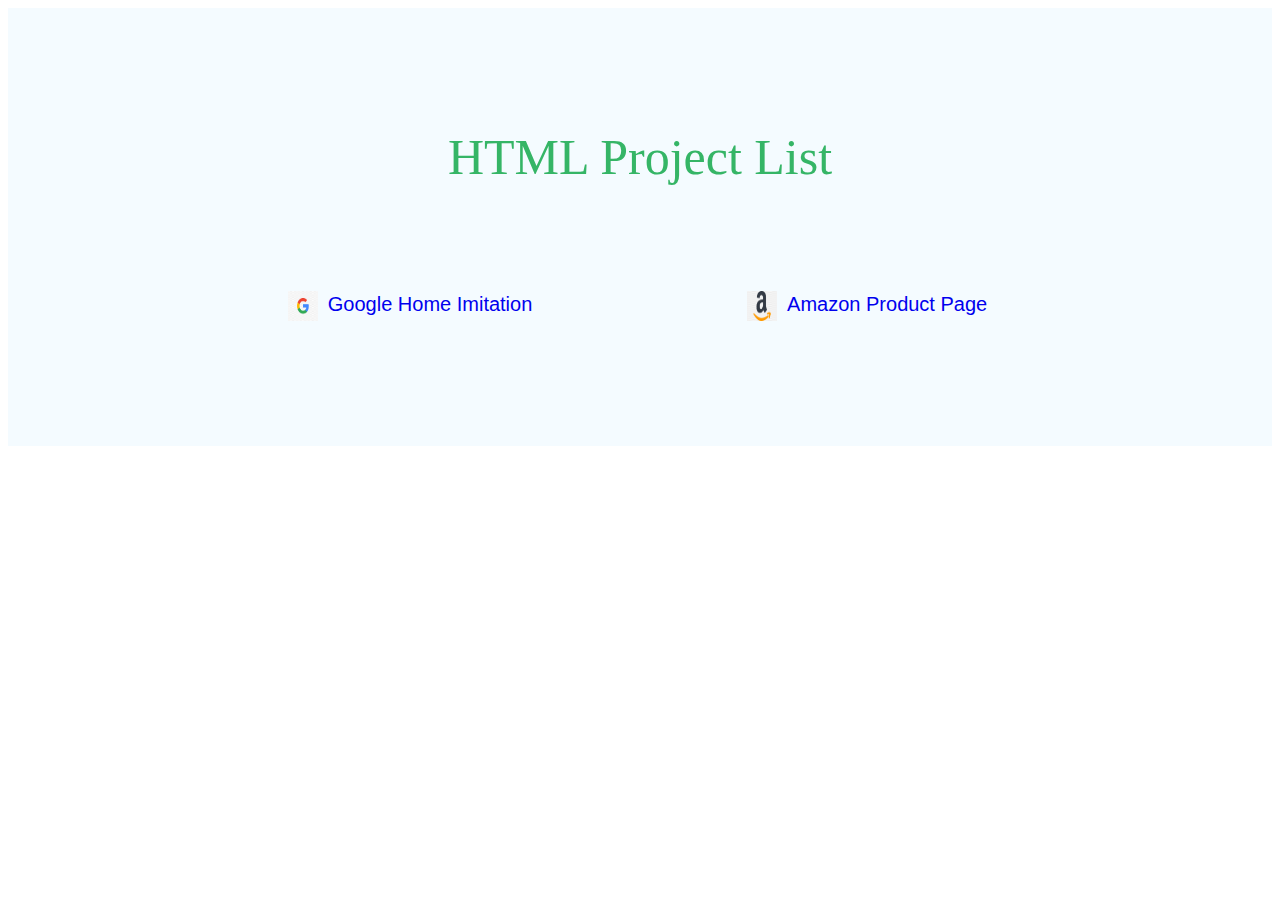
==== index.html @ 557df18e "amazon book page added" ====
<!DOCTYPE html>
<html lang="en">

<head>
    <meta charset="UTF-8">
    <title>Project List</title>
    <link rel="stylesheet" href="index.css">
</head>


<body>
    <div class="border page-wrapper">

        <div class="border main-title">HTML Project List</div>

        <div class="border project-container">
            <div class="border project-row">

                <!-- Define each project item -->
                <div class="border project-item">
                    <img class="border project-logo" src="./images/google_logo.webp" alt="Project 1">
                    <div class="border project-name">
                        <a class="border project-link" href="./google/google.html">Google Home Imitation</a>
                    </div>
                </div>

                <!-- Define each project item -->
                <div class="border project-item">
                    <img class="border project-logo" src="./images/amazon_logo.png" alt="Project 1">
                    <div class="border project-name">
                        <a class="border project-link" href="./amazon/index.html">Amazon Product Page</a>
                    </div>
                </div>

            </div>
        </div>

    </div>
</body>

</html>
---- index.css ----
body {
    text-align: center;
}

.border {
    border: 0px solid black;
}

.page-wrapper {
    display: block;
    text-align: center;
    /* background-color: #4e60e8; */
    background-color: #f3fbffe1;
    color: black;
    padding: 20px;
}

.main-title {
    font-size: 50px;
    font-family: 'Times New Roman', Times, serif;
    color: rgb(53, 181, 102);
    margin: 100px 0px 50px 0px;
}

.project-container {
    display: flex;
    flex-direction: column;
    margin: 100px 50px;

}

.project-row {
    display: flex;
    justify-content: space-evenly;
    align-items: center;
}

.project-item {
    display: flex;
}

.project-logo {
    width: 30px;
    height: 30px;
    margin-top: 5px;
    border-radius: 2%;
}

.project-name {
    font-size: 20px;
    color: black;
    font-family: "Comic Sans MS", "Comic Sans", cursive;
    font-family: Arial, Helvetica, sans-serif;
    padding: 7px 5px 10px 10px;
}

.project-link {
    text-decoration: none;
}
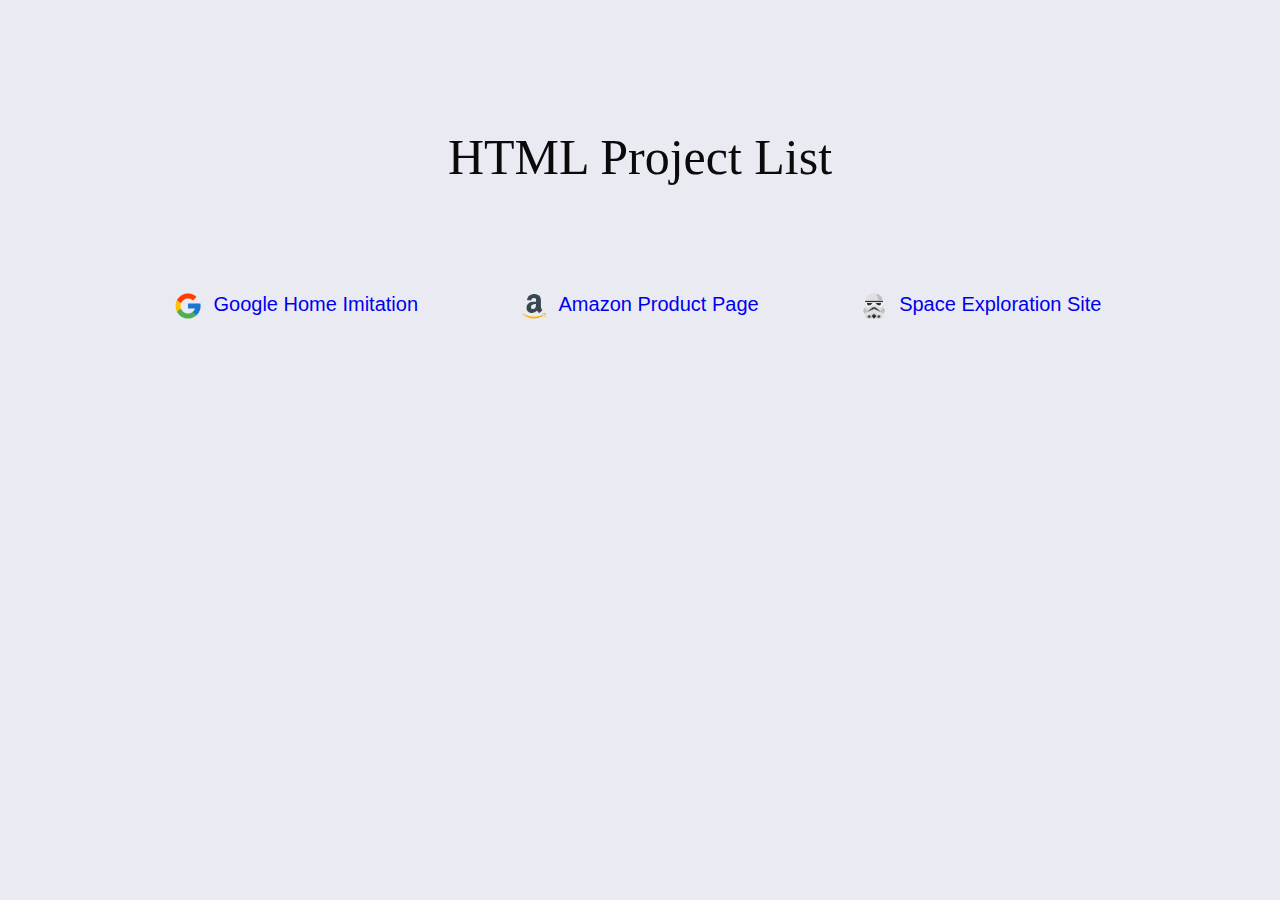
==== commit c8e32427: "space exploration added" ====
--- a/index.html
+++ b/index.html
@@ -16,19 +16,28 @@
         <div class="border project-container">
             <div class="border project-row">
 
-                <!-- Define each project item -->
+                <!-- Google Home Imitation -->
                 <div class="border project-item">
-                    <img class="border project-logo" src="./images/google_logo.webp" alt="Project 1">
+                    <img class="border project-logo" src="./images/Google.png" alt="Project 1">
                     <div class="border project-name">
                         <a class="border project-link" href="./google/google.html">Google Home Imitation</a>
                     </div>
                 </div>
 
-                <!-- Define each project item -->
+                <!-- Amazon Product Page -->
                 <div class="border project-item">
-                    <img class="border project-logo" src="./images/amazon_logo.png" alt="Project 1">
+                    <img class="border project-logo" src="./images/Amazon.png" alt="Project 1">
                     <div class="border project-name">
                         <a class="border project-link" href="./amazon/index.html">Amazon Product Page</a>
+                    </div>
+                </div>
+
+
+                <!-- Space exploration site-->
+                <div class="border project-item">
+                    <img class="border project-logo" src="./images/Stormtrooper.png" alt="Project 1">
+                    <div class="border project-name">
+                        <a class="border project-link" href="./space/index.html">Space Exploration Site</a>
                     </div>
                 </div>
 
--- a/index.css
+++ b/index.css
@@ -1,5 +1,6 @@
 body {
     text-align: center;
+    background-color: #eaeaf2;
 }
 
 .border {
@@ -10,7 +11,6 @@
     display: block;
     text-align: center;
     /* background-color: #4e60e8; */
-    background-color: #f3fbffe1;
     color: black;
     padding: 20px;
 }
@@ -18,7 +18,7 @@
 .main-title {
     font-size: 50px;
     font-family: 'Times New Roman', Times, serif;
-    color: rgb(53, 181, 102);
+    color: rgb(10, 10, 10);
     margin: 100px 0px 50px 0px;
 }
 
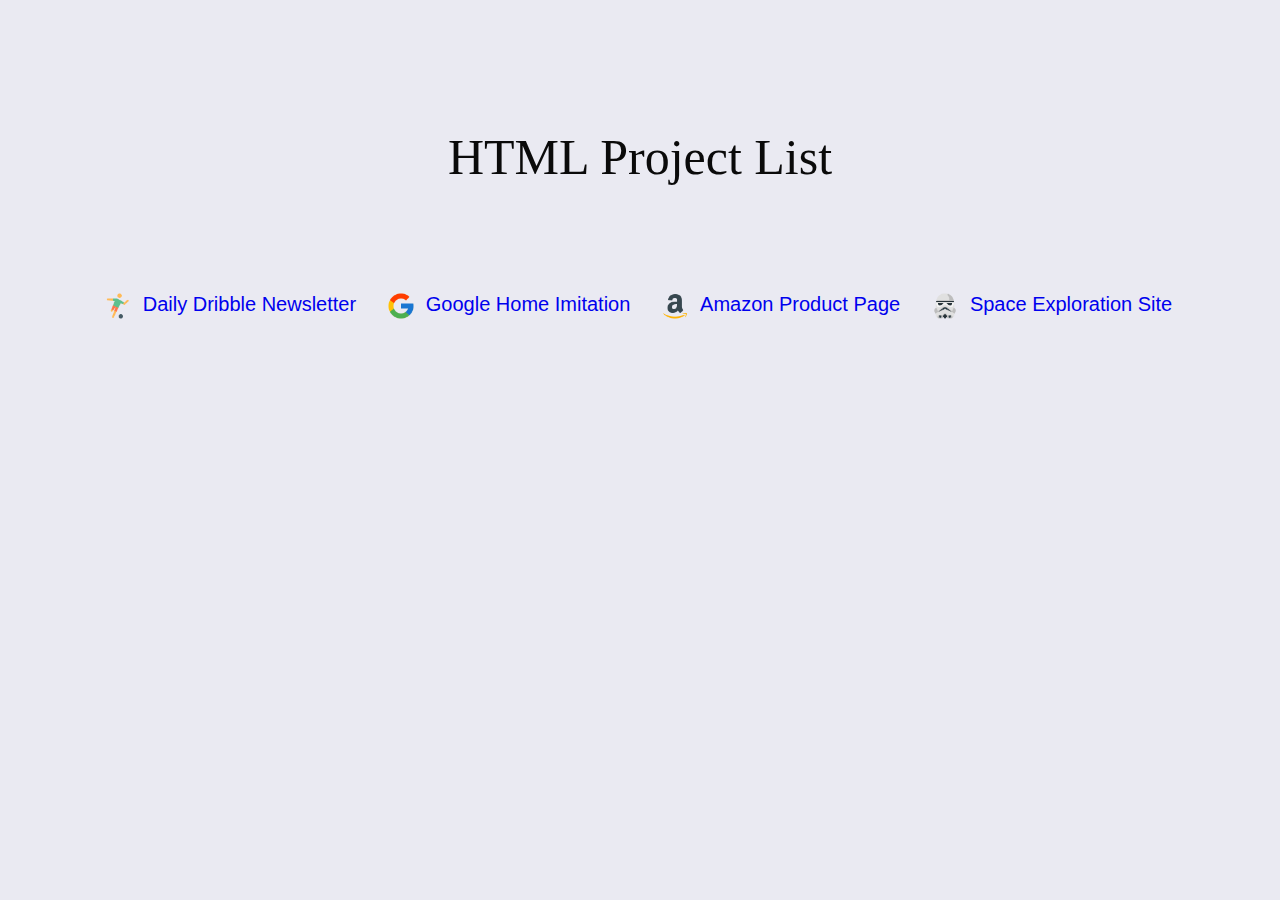
==== commit 59bbb976: "Dribble added!" ====
--- a/index.html
+++ b/index.html
@@ -16,9 +16,17 @@
         <div class="border project-container">
             <div class="border project-row">
 
+                <!-- Daily Dribble Newsletter-->
+                <div class="border project-item">
+                    <img class="border project-logo" src="./images/Soccer.png" alt="Stadium">
+                    <div class="border project-name">
+                        <a class="border project-link" href="./dribble/dribble.html">Daily Dribble Newsletter</a>
+                    </div>
+                </div>
+
                 <!-- Google Home Imitation -->
                 <div class="border project-item">
-                    <img class="border project-logo" src="./images/Google.png" alt="Project 1">
+                    <img class="border project-logo" src="./images/Google.png" alt="Google Logo">
                     <div class="border project-name">
                         <a class="border project-link" href="./google/google.html">Google Home Imitation</a>
                     </div>
@@ -26,7 +34,7 @@
 
                 <!-- Amazon Product Page -->
                 <div class="border project-item">
-                    <img class="border project-logo" src="./images/Amazon.png" alt="Project 1">
+                    <img class="border project-logo" src="./images/Amazon.png" alt="Amazon Logo">
                     <div class="border project-name">
                         <a class="border project-link" href="./amazon/index.html">Amazon Product Page</a>
                     </div>
@@ -35,11 +43,12 @@
 
                 <!-- Space exploration site-->
                 <div class="border project-item">
-                    <img class="border project-logo" src="./images/Stormtrooper.png" alt="Project 1">
+                    <img class="border project-logo" src="./images/Stormtrooper.png" alt="Stormtrooper">
                     <div class="border project-name">
                         <a class="border project-link" href="./space/index.html">Space Exploration Site</a>
                     </div>
                 </div>
+
 
             </div>
         </div>
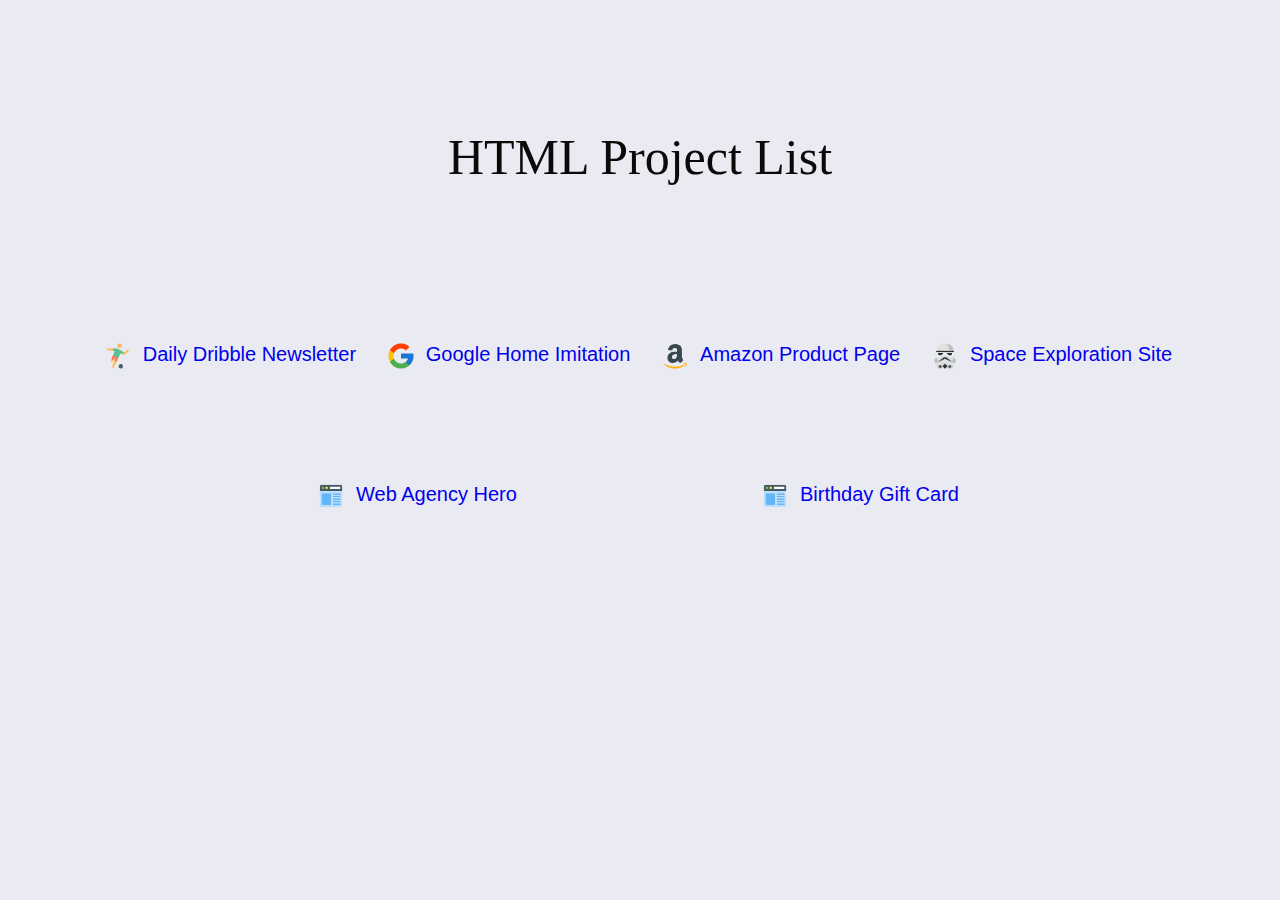
==== commit 2162280f: "Birthday Cart Web Agency" ====
--- a/index.html
+++ b/index.html
@@ -51,6 +51,28 @@
 
 
             </div>
+
+            <div class="border project-row">
+                <!-- Web Agency Hero-->
+                <div class="border project-item">
+                    <img class="border project-logo" src="./images/Web_design.png" alt="Stormtrooper">
+                    <div class="border project-name">
+                        <a class="border project-link" href="./webAgencyHero/index.html">Web Agency Hero</a>
+                    </div>
+                </div>
+
+                <!-- Birthday Gift Card-->
+                <div class="border project-item">
+                    <img class="border project-logo" src="./images/Web_design.png" alt="Stormtrooper">
+                    <div class="border project-name">
+                        <a class="border project-link" href="./BirthdaCard/index.html">Birthday Gift Card</a>
+                    </div>
+                </div>
+
+            </div>
+
+
+
         </div>
 
     </div>
--- a/index.css
+++ b/index.css
@@ -30,6 +30,7 @@
 }
 
 .project-row {
+    margin: 50px 0px;
     display: flex;
     justify-content: space-evenly;
     align-items: center;
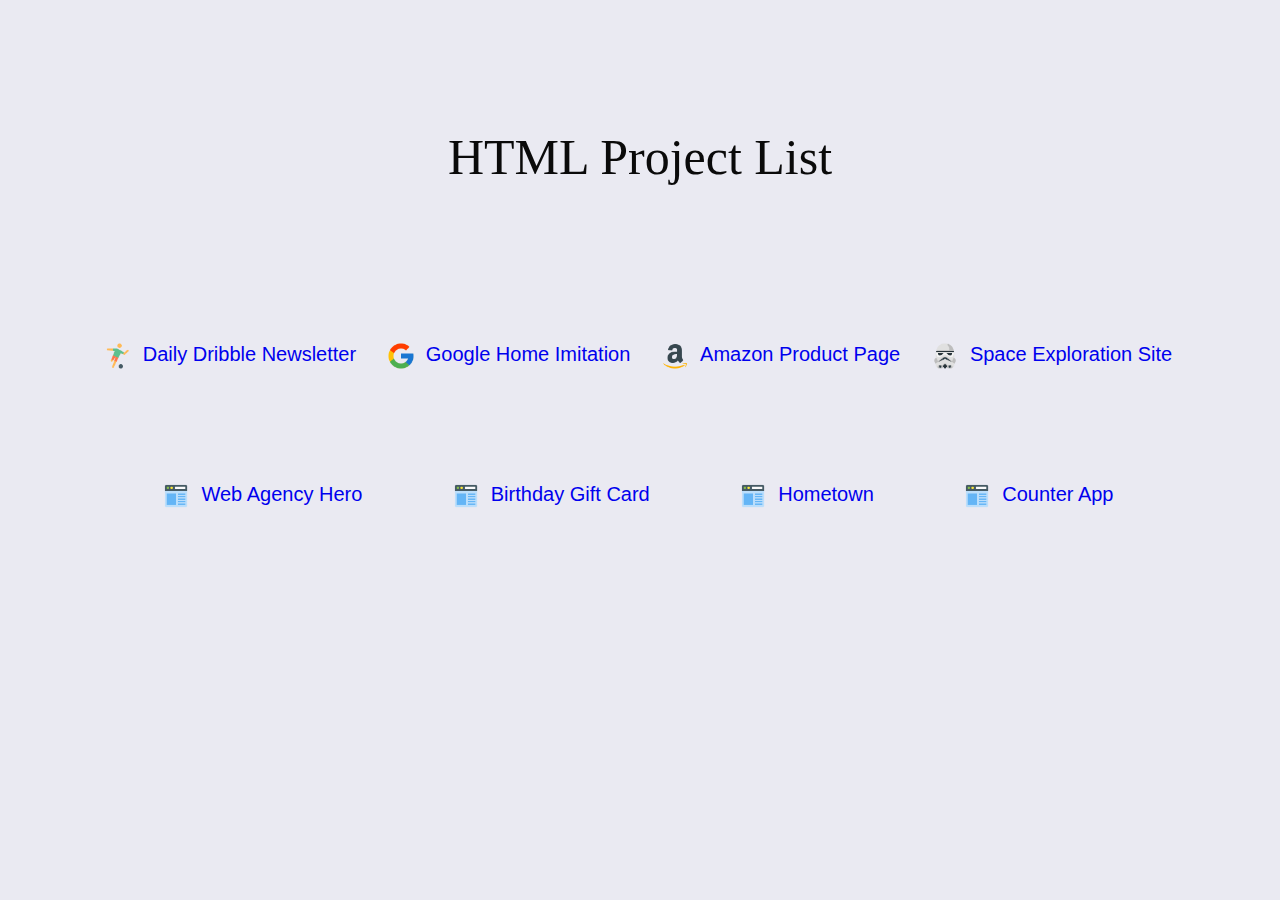
==== commit d9a88c64: "starting JS" ====
--- a/index.html
+++ b/index.html
@@ -69,6 +69,24 @@
                     </div>
                 </div>
 
+                <!-- Hometown: Tehran-->
+                <div class="border project-item">
+                    <img class="border project-logo" src="./images/Web_design.png" alt="Stormtrooper">
+                    <div class="border project-name">
+                        <a class="border project-link" href="./Tehran/index.html">Hometown</a>
+                    </div>
+                </div>
+
+                <!-- Counter App-->
+                <div class="border project-item">
+                    <img class="border project-logo" src="./images/Web_design.png" alt="Stormtrooper">
+                    <div class="border project-name">
+                        <a class="border project-link" href="./counterApp/index.html">Counter App</a>
+                    </div>
+                </div>
+
+
+
             </div>
 
 
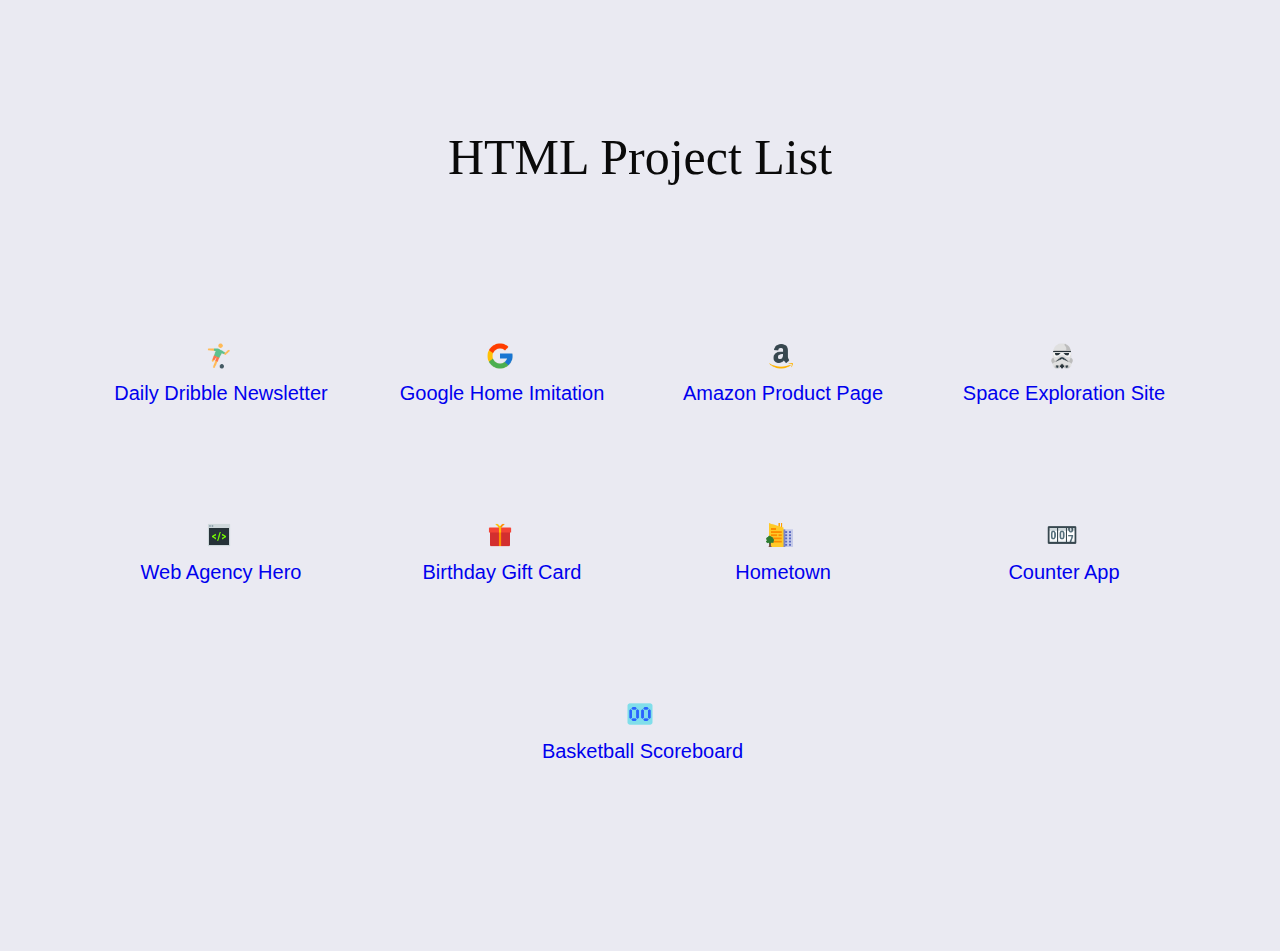
==== commit d2cafdc6: "index update" ====
--- a/index.html
+++ b/index.html
@@ -55,7 +55,7 @@
             <div class="border project-row">
                 <!-- Web Agency Hero-->
                 <div class="border project-item">
-                    <img class="border project-logo" src="./images/Web_design.png" alt="Stormtrooper">
+                    <img class="border project-logo" src="./images/web_agency.png" alt="Stormtrooper">
                     <div class="border project-name">
                         <a class="border project-link" href="./webAgencyHero/index.html">Web Agency Hero</a>
                     </div>
@@ -63,7 +63,7 @@
 
                 <!-- Birthday Gift Card-->
                 <div class="border project-item">
-                    <img class="border project-logo" src="./images/Web_design.png" alt="Stormtrooper">
+                    <img class="border project-logo" src="./images/Gift.png" alt="Stormtrooper">
                     <div class="border project-name">
                         <a class="border project-link" href="./BirthdaCard/index.html">Birthday Gift Card</a>
                     </div>
@@ -71,7 +71,7 @@
 
                 <!-- Hometown: Tehran-->
                 <div class="border project-item">
-                    <img class="border project-logo" src="./images/Web_design.png" alt="Stormtrooper">
+                    <img class="border project-logo" src="./images/hometown.png" alt="Stormtrooper">
                     <div class="border project-name">
                         <a class="border project-link" href="./Tehran/index.html">Hometown</a>
                     </div>
@@ -79,13 +79,23 @@
 
                 <!-- Counter App-->
                 <div class="border project-item">
-                    <img class="border project-logo" src="./images/Web_design.png" alt="Stormtrooper">
+                    <img class="border project-logo" src="./images/Counter.png" alt="Stormtrooper">
                     <div class="border project-name">
                         <a class="border project-link" href="./counterApp/index.html">Counter App</a>
                     </div>
                 </div>
+            </div>
 
+            <div class="border project-row">
 
+                <!-- Basketball Scoreboard-->
+                <div class="border project-item">
+                    <img class="border project-logo" src="./images/scoreboard.png" alt="Stormtrooper">
+                    <div class="border project-name">
+                        <a class="border project-link" href="./Basketball Scoreboard/index.html">Basketball
+                            Scoreboard</a>
+                    </div>
+                </div>
 
             </div>
 
@@ -93,6 +103,10 @@
 
         </div>
 
+
+
+    </div>
+
     </div>
 </body>
 
--- a/index.css
+++ b/index.css
@@ -37,7 +37,10 @@
 }
 
 .project-item {
-    display: flex;
+    /* display: flex; */
+    flex: 1;
+    width: calc(33.333% - 14px);
+
 }
 
 .project-logo {
